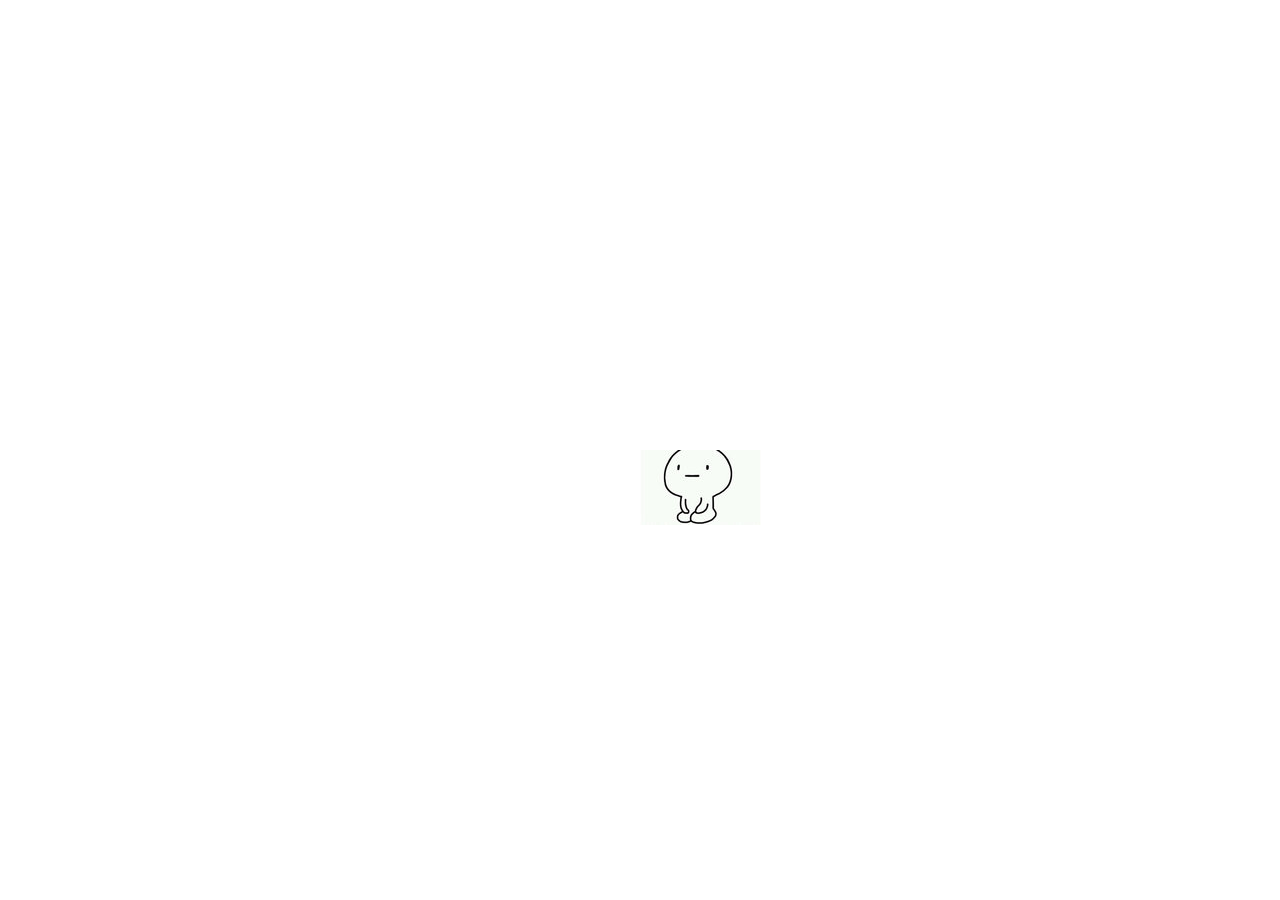
==== index.html @ 555d2b8e "release1.0" ====
<!DOCTYPE html>
<html lang="en">
<head>
	<meta charset="UTF-8">
	<title>hello</title>
	<link rel="stylesheet" href="./styles/common.css">
</head>
<body>
	<img src="./images/face1.jpg" alt="" />
</body>
</html>
---- styles/common.css ----
img{margin: auto;position: absolute;top:50%;left:50%;}
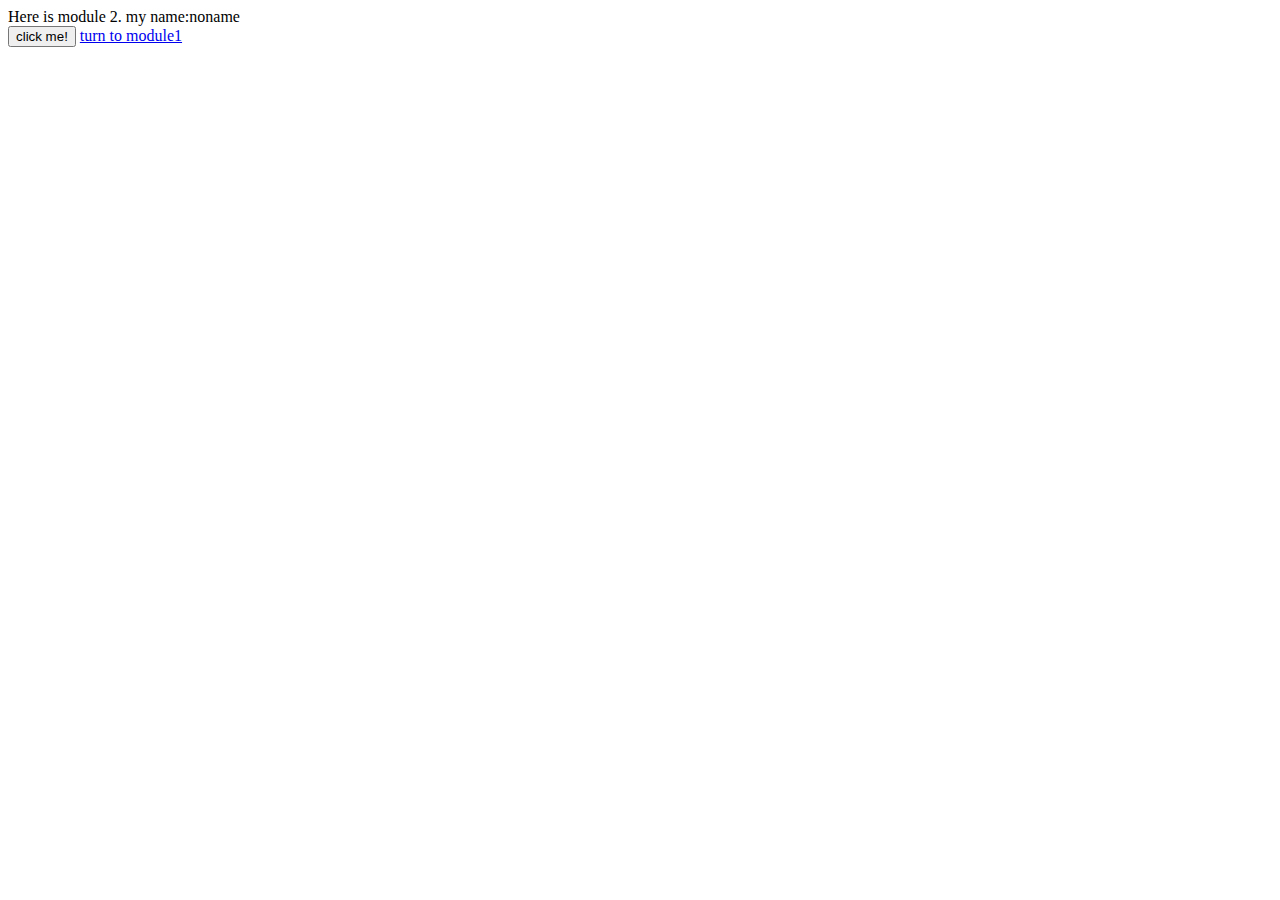
==== commit e63049e6: "backbone1.0" ====
--- a/index.html
+++ b/index.html
@@ -2,10 +2,10 @@
 <html lang="en">
 <head>
 	<meta charset="UTF-8">
-	<title>hello</title>
-	<link rel="stylesheet" href="./styles/common.css">
+	<title>Backbone</title>
 </head>
 <body>
-	<img src="./images/face1.jpg" alt="" />
+  <div id="container"></div>
+  <script data-baseurl="./" data-main="main.js" src="lib/require.js" id="main"></script>
 </body>
 </html>